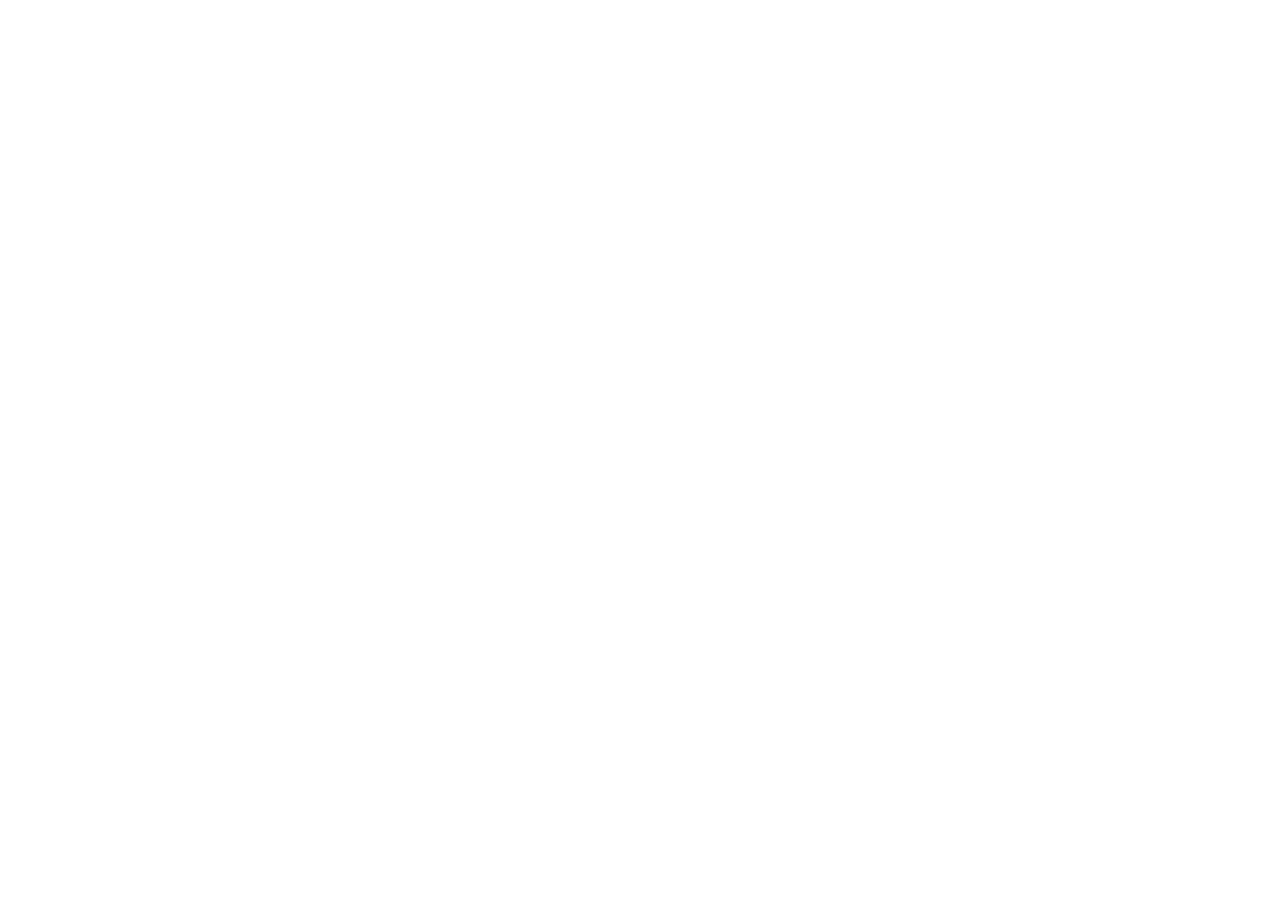
==== contacto.html @ df3691b0 "base" ====
<!DOCTYPE html>
<html lang="en">
<head>
    <meta charset="UTF-8">
    <meta name="viewport" content="width=device-width, initial-scale=1.0">
    <meta content="Veterinaria generada en HTML CSS y JS" name="description"/>
    <meta content="Bárbara Vizgarra" name="author"/>
    <link rel="stylesheet" href="https://cdnjs.cloudflare.com/ajax/libs/bootswatch/5.2.3/slate/bootstrap.min.css" integrity="sha512-GixPbJydZH3yyD23SgcC/i/FIhLb+0F26ABBvEg9ejj90hYuXXjPphWTWTX5dIuolObna6iXz1nr5nog6Dex7w==" crossorigin="anonymous" referrerpolicy="no-referrer" />
    <title>Contacto - Clinica Veterinaria BarVet</title>
</head>
<body>
</body>
</html>
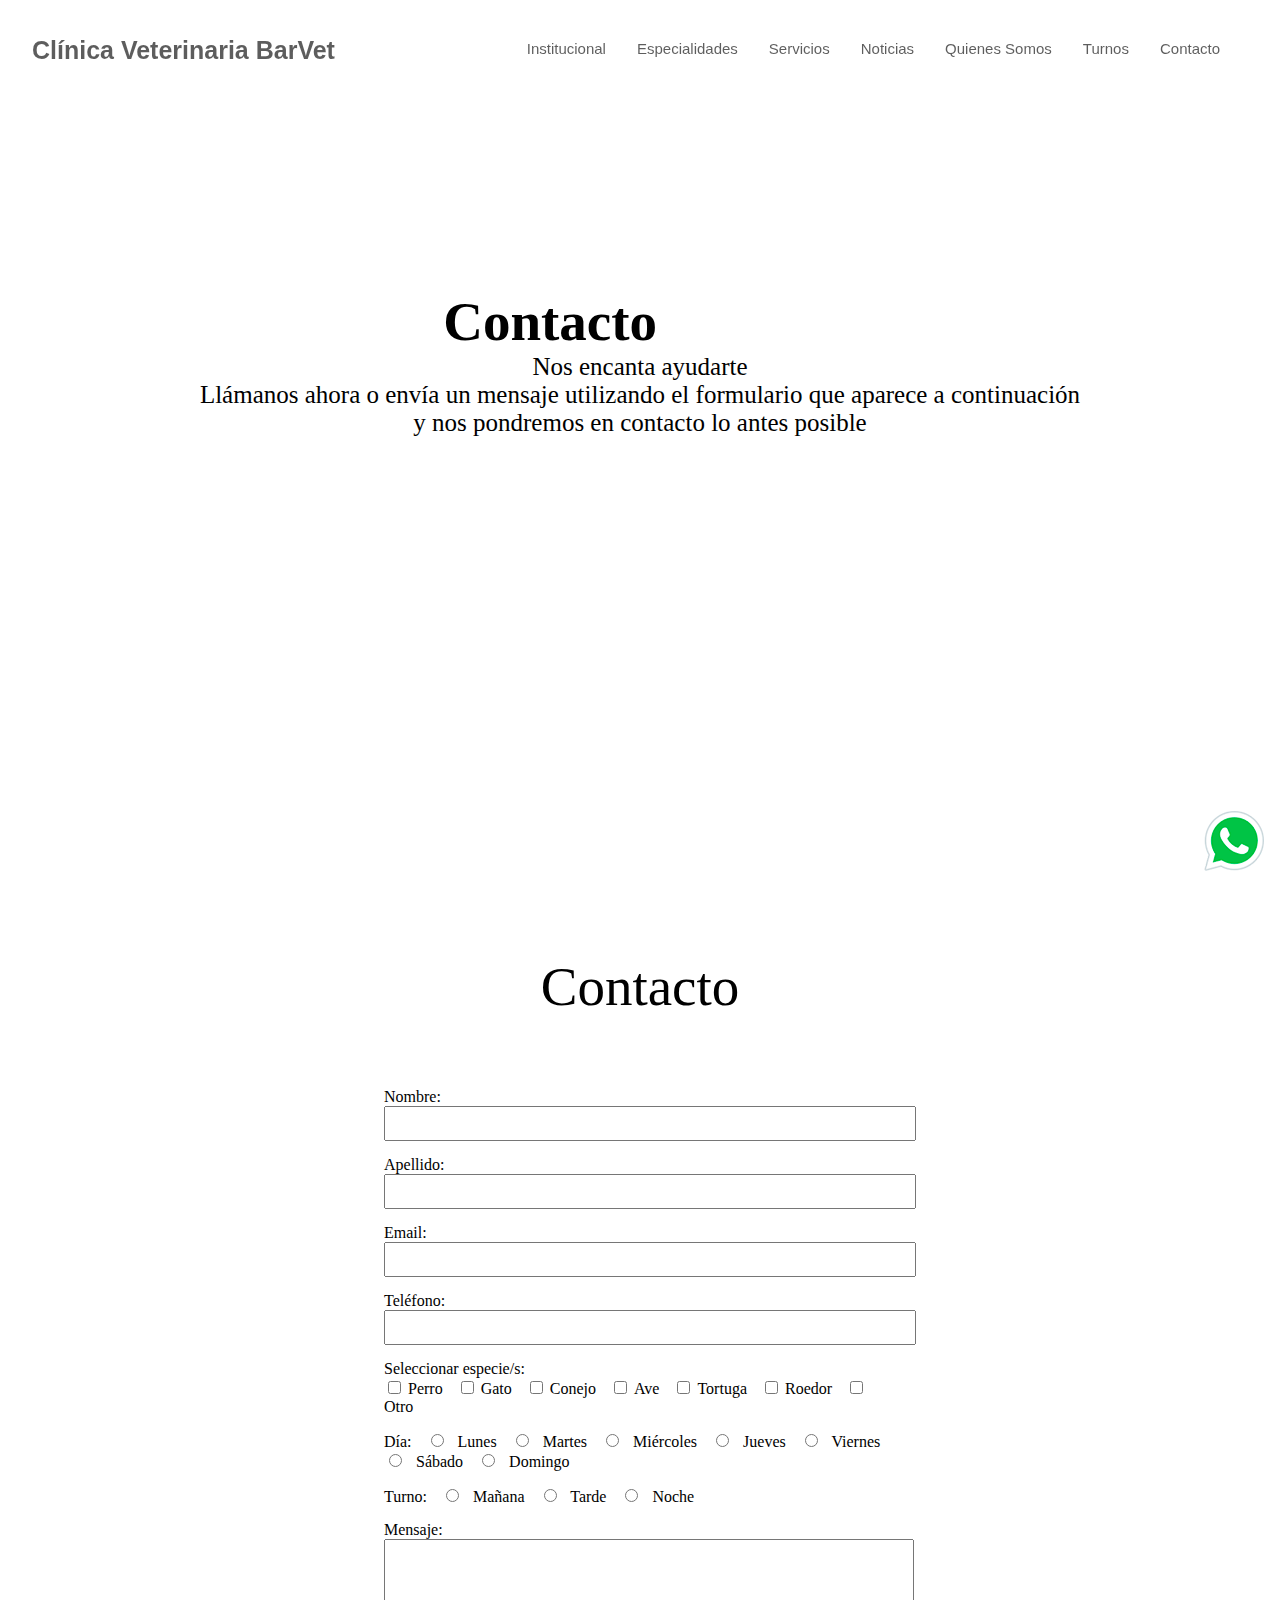
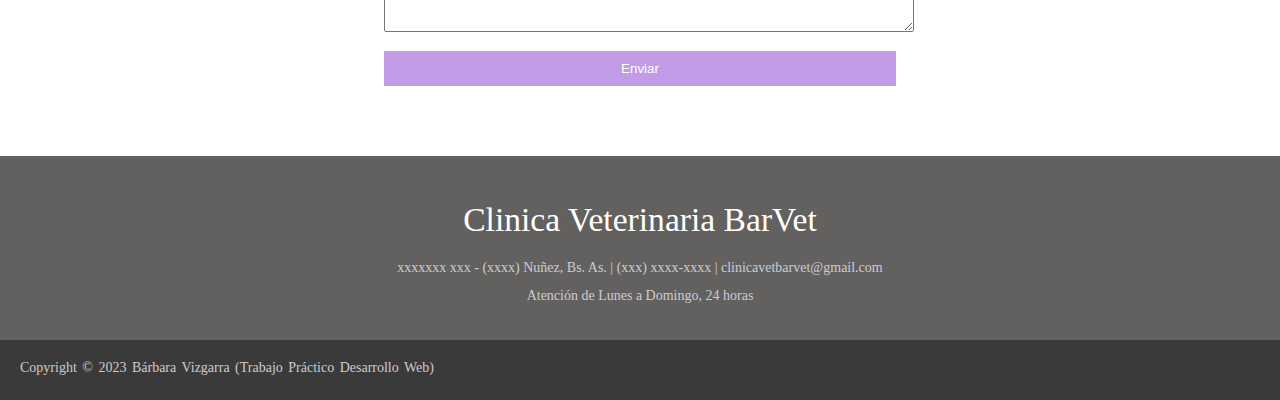
==== commit db167dfa: "se agrega contacto" ====
--- a/contacto.html
+++ b/contacto.html
@@ -1,13 +1,166 @@
 <!DOCTYPE html>
 <html lang="en">
+
 <head>
     <meta charset="UTF-8">
     <meta name="viewport" content="width=device-width, initial-scale=1.0">
-    <meta content="Veterinaria generada en HTML CSS y JS" name="description"/>
-    <meta content="Bárbara Vizgarra" name="author"/>
-    <link rel="stylesheet" href="https://cdnjs.cloudflare.com/ajax/libs/bootswatch/5.2.3/slate/bootstrap.min.css" integrity="sha512-GixPbJydZH3yyD23SgcC/i/FIhLb+0F26ABBvEg9ejj90hYuXXjPphWTWTX5dIuolObna6iXz1nr5nog6Dex7w==" crossorigin="anonymous" referrerpolicy="no-referrer" />
+    <meta content="Veterinaria generada en HTML CSS y JS" name="description" />
+    <meta content="Bárbara Vizgarra" name="author" />
     <title>Contacto - Clinica Veterinaria BarVet</title>
+    <link href="https://cdn.jsdelivr.net/npm/bootstrap@5.3.0/dist/css/bootstrap.min.css" rel="stylesheet"
+        integrity="sha384-9ndCyUaIbzAi2FUVXJi0CjmCapSmO7SnpJef0486qhLnuZ2cdeRhO02iuK6FUUVM" crossorigin="anonymous">
+    <script src="https://cdn.jsdelivr.net/npm/bootstrap@5.3.0/dist/js/bootstrap.bundle.min.js"
+        integrity="sha384-geWF76RCwLtnZ8qwWowPQNguL3RmwHVBC9FhGdlKrxdiJJigb/j/68SIy3Te4Bkz"
+        crossorigin="anonymous"></script>
+    <link rel="stylesheet" href="./css/reset.css" />
+    <link rel="stylesheet" href="./css/header.css" />
+    <link rel="stylesheet" href="./css/contacto.css" />
+    <link rel="stylesheet" href="./css/footer.css" />
 </head>
+
 <body>
+
+    <header id="home-contacto">
+
+        <nav id="header__navegacion">
+
+            <div class="contenedor">
+
+                <a href="./index.html">
+                    <h1 class="header__logo">Clínica Veterinaria BarVet</h1>
+                </a>
+
+                <ul class="header__enlaces">
+                    <li><a href="./index.html#institucional" class="header__enlace">Institucional</a></li>
+                    <li><a href="./index.html#especialidades" class="header__enlace">Especialidades</a></li>
+                    <li><a href="servicios.html" class="header__enlace">Servicios</a></li>
+                    <li><a href="noticias.html" target="_blank" class="header__enlace">Noticias</a></li>
+                    <li><a href="quienes-somos.html" target="_blank" class="header__enlace">Quienes Somos</a></li>
+                    <li><a href="turnos.html" target="_blank" class="header__enlace">Turnos</a></li>
+                    <li><a href="contacto.html" target="_blank" class="header__enlace">Contacto</a></li>
+                </ul>
+
+            </div>
+
+        </nav>
+
+        <div id="header__info">
+
+            <div class="titular">
+                <h1> Contacto <span class="titulo-color">BarVet</span></h1>
+                <h2>Nos encanta ayudarte</h2>
+                <h2>Llámanos ahora o envía un mensaje utilizando el formulario que aparece a continuación
+                    <h2>y nos pondremos en contacto lo antes posible</h2>
+            </div>
+
+        </div>
+
+    </header>
+    <section id="contacto">
+        <h3>Contacto</h3>
+        <div class="form_contenedor">
+            <form class="contact-form" action="#" method="POST">
+                <div class="form-group">
+                    <label for="nombre">Nombre:</label>
+                    <input type="text" id="nombre" name="nombre" minlength="2" maxlength="20" title="Nombre" required>
+                </div>
+
+                <div class="form-group">
+                    <label for="apellido">Apellido:</label>
+                    <input type="text" id="apellido" name="apellido" minlength="2" maxlength="20" title="Apellido"
+                        required>
+                </div>
+
+                <div class="form-group">
+                    <label for="email">Email:</label>
+                    <input type="email" id="email" name="email" required>
+                </div>
+
+                <div class="form-group">
+                    <label for="telefono">Teléfono:</label>
+                    <input type="tel" id="telefono" name="telefono" required>
+                </div>
+
+                <div class="form-group">
+                    <label for="especies">Seleccionar especie/s:</label>
+                    <div class="checkbox-group">
+                        <input type="checkbox" id="perro" name="especies" value="Perro">
+                        <label for="perro">Perro</label>
+                        <input type="checkbox" id="gato" name="especies" value="Gato">
+                        <label for="gato">Gato</label>
+                        <input type="checkbox" id="conejo" name="especies" value="Conejo">
+                        <label for="conejo">Conejo</label>
+                        <input type="checkbox" id="ave" name="especies" value="Ave">
+                        <label for="ave">Ave</label>
+                        <input type="checkbox" id="tortuga" name="especies" value="Tortuga">
+                        <label for="tortuga">Tortuga</label>
+                        <input type="checkbox" id="roedor" name="especies" value="Roedor">
+                        <label for="roedor">Roedor</label>
+                        <input type="checkbox" id="otro" name="especies" value="Otro">
+                        <label for="otro">Otro</label>
+                    </div>
+                </div>
+
+                <div class="form-group">
+                    <label for="dia">Día:</label>
+                    <input type="radio" id="lunes" name="dia" value="Lunes" required>
+                    <label for="lunes">Lunes</label>
+                    <input type="radio" id="martes" name="dia" value="Martes">
+                    <label for="martes">Martes</label>
+                    <input type="radio" id="miercoles" name="dia" value="Miercoles">
+                    <label for="miercoles">Miércoles</label>
+                    <input type="radio" id="jueves" name="dia" value="Jueves">
+                    <label for="jueves">Jueves</label>
+                    <input type="radio" id="viernes" name="dia" value="Viernes">
+                    <label for="viernes">Viernes</label>
+                    <input type="radio" id="sabado" name="dia" value="Sabado">
+                    <label for="sabado">Sábado</label>
+                    <input type="radio" id="domingo" name="dia" value="Domingo">
+                    <label for="domingo">Domingo</label>
+                </div>
+
+                <div class="form-group">
+                    <label for="turno">Turno:</label>
+                    <input type="radio" id="manana" name="turno" value="Mañana" required>
+                    <label for="manana">Mañana</label>
+                    <input type="radio" id="tarde" name="turno" value="Tarde">
+                    <label for="tarde">Tarde</label>
+                    <input type="radio" id="noche" name="turno" value="Noche">
+                    <label for="noche">Noche</label>
+                </div>
+
+                <div class="form-group">
+                    <label for="mensaje">Mensaje:</label>
+                    <textarea id="mensaje" name="mensaje" cols="50" rows="5" required></textarea>
+                </div>
+
+                <button type="submit" class="btn_width">Enviar</button>
+            </form>
+        </div>
+
+    </section>
+
+    <footer>
+
+        <div class="footer_contenido">
+            <h3>Clinica Veterinaria BarVet</h3>
+            <p>xxxxxxx xxx - (xxxx) Nuñez, Bs. As. | (xxx) xxxx-xxxx | clinicavetbarvet@gmail.com Atención de Lunes a
+                Domingo, 24 horas</p>
+        </div>
+
+        <div class="footer_autor">
+            <p>Copyright &copy 2023 Bárbara Vizgarra (Trabajo Práctico Desarrollo Web)</p>
+        </div>
+
+    </footer>
+
+    <div class="whatsapp">
+        <a href="https://api.whatsapp.com/send?phone=5491159776415&amp;text=&amp;source=&amp;data=" target="_blank">
+            <img src="./img/whatsapp.png" alt="WhatsApp">
+        </a>
+    </div>
+
+
 </body>
+
 </html>--- a/css/header.css
+++ b/css/header.css
@@ -0,0 +1,103 @@
+html {
+    overflow-x: hidden;
+}
+
+a {
+    text-decoration: none;
+}
+
+body {
+    font-family: 'Poppins';
+    margin: 0;
+    padding: 0;
+}
+
+p {
+    font-size: 20px;
+}
+
+li {
+    list-style: none;
+    margin-right: 25px;
+}
+
+.titular {
+    text-align: center;
+    margin-top: 280px;
+}
+
+h1 {
+    font-size: 55px;
+    margin: 0;
+    font-weight: bold;
+}
+
+h2 {
+    font-size: 25px;
+    margin: 0;
+}
+
+.titulo-color {
+    color: white;
+}
+
+.texto_personalizado {
+    font-style: italic;
+}
+
+.contenedor {
+    max-width: 1280px;
+    width: 95%;
+    margin: auto;
+}
+
+
+
+#header__navegacion {
+    overflow: auto;
+    padding-top: 20px;
+    padding-bottom: 20px;
+    position: fixed;
+    top: 0;
+    width: 100%;
+    z-index: 1000;
+    font-size: 25px;
+}
+
+#header__navegacion a {
+    color: rgba(0, 0, 0, 0.637);
+    font-family: 'Secular One', sans-serif;
+}
+
+#header__navegacion .header__logo {
+    float: left;
+    padding-top: 16px;
+    font-size: 25px;
+}
+
+#header__navegacion .header__enlace {
+    font-size: 15px;
+}
+
+#header__navegacion ul {
+    list-style: none;
+    float: right;
+}
+
+#header__navegacion ul li {
+    float: left;
+}
+
+#header__navegacion ul li a {
+    display: block;
+    padding: 20px 3px;
+    text-align: center;
+}
+
+#header__navegacion ul li a:hover {
+    color: #6e188088;
+}
+
+#header__info {
+    padding: 10px 0;
+}--- a/css/contacto.css
+++ b/css/contacto.css
@@ -0,0 +1,65 @@
+#home-contacto {
+    background-image: url('./../img/contacto/contacto.jpg');
+    background-size: cover;
+    background-position: center;
+    height: 100vh;
+}
+
+
+/* -------------------contacto------------------- */
+
+#contacto {
+    padding-top: 5px;
+}
+
+#contacto h3 {
+    text-align: center;
+    font-size: 55px;
+    font-weight: normal;
+    margin-top: 50px;
+    margin-bottom: 50px;
+}
+
+.form_contenedor {
+    width: 40%;
+    margin: 0 auto;
+    padding: 20px;
+    margin-bottom: 50px;
+}
+
+.form-group {
+    margin-bottom: 15px;
+}
+
+.form-group input[type="radio"],
+.form-group label {
+  display: inline;
+  margin-right: 10px;
+}
+
+
+input[type="text"],
+input[type="email"],
+input[type="tel"],
+select,
+textarea {
+    width: 100%;
+    padding: 8px;
+}
+
+.checkbox-group label {
+    display: inline-block;
+    margin-right: 10px;
+}
+
+button[type="submit"] {
+    background-color: #c29be6;
+    color: white;
+    padding: 10px 20px;
+    border: none;
+    cursor: pointer;
+}
+
+.btn_width {
+    width: 100%;
+}--- a/css/footer.css
+++ b/css/footer.css
@@ -0,0 +1,61 @@
+footer {
+    position: relative;
+    bottom: 0;
+    left: 0;
+    right: 0;
+    background: #636060;
+    height: auto;
+    width: 100vw;
+    padding-top: 40px;
+    color: #fff;
+}
+
+.footer_contenido {
+    display: flex;
+    align-items: center;
+    justify-content: center;
+    flex-direction: column;
+    text-align: center;
+}
+
+.footer_contenido h3 {
+    font-size: 2.1rem;
+    font-weight: 500;
+    text-transform: capitalize;
+    line-height: 3rem;
+}
+
+.footer_contenido p {
+    max-width: 500px;
+    margin: 10px auto;
+    margin-bottom: 30px;
+    line-height: 28px;
+    font-size: 14px;
+    color: #cacdd2;
+}
+
+.footer_autor {
+    background: #3b3a3a;
+    width: 100vw;
+    padding: 20px;
+    padding-bottom: 40px;
+    text-align: center;
+}
+
+.footer_autor p {
+    float: left;
+    font-size: 14px;
+    color: #ccc;
+    word-spacing: 2px;
+}
+
+.autor {
+    padding: 20px;
+    text-align: center;
+}
+
+.whatsapp {
+    position: fixed;
+    bottom: 20px;
+    right: 10px;
+}